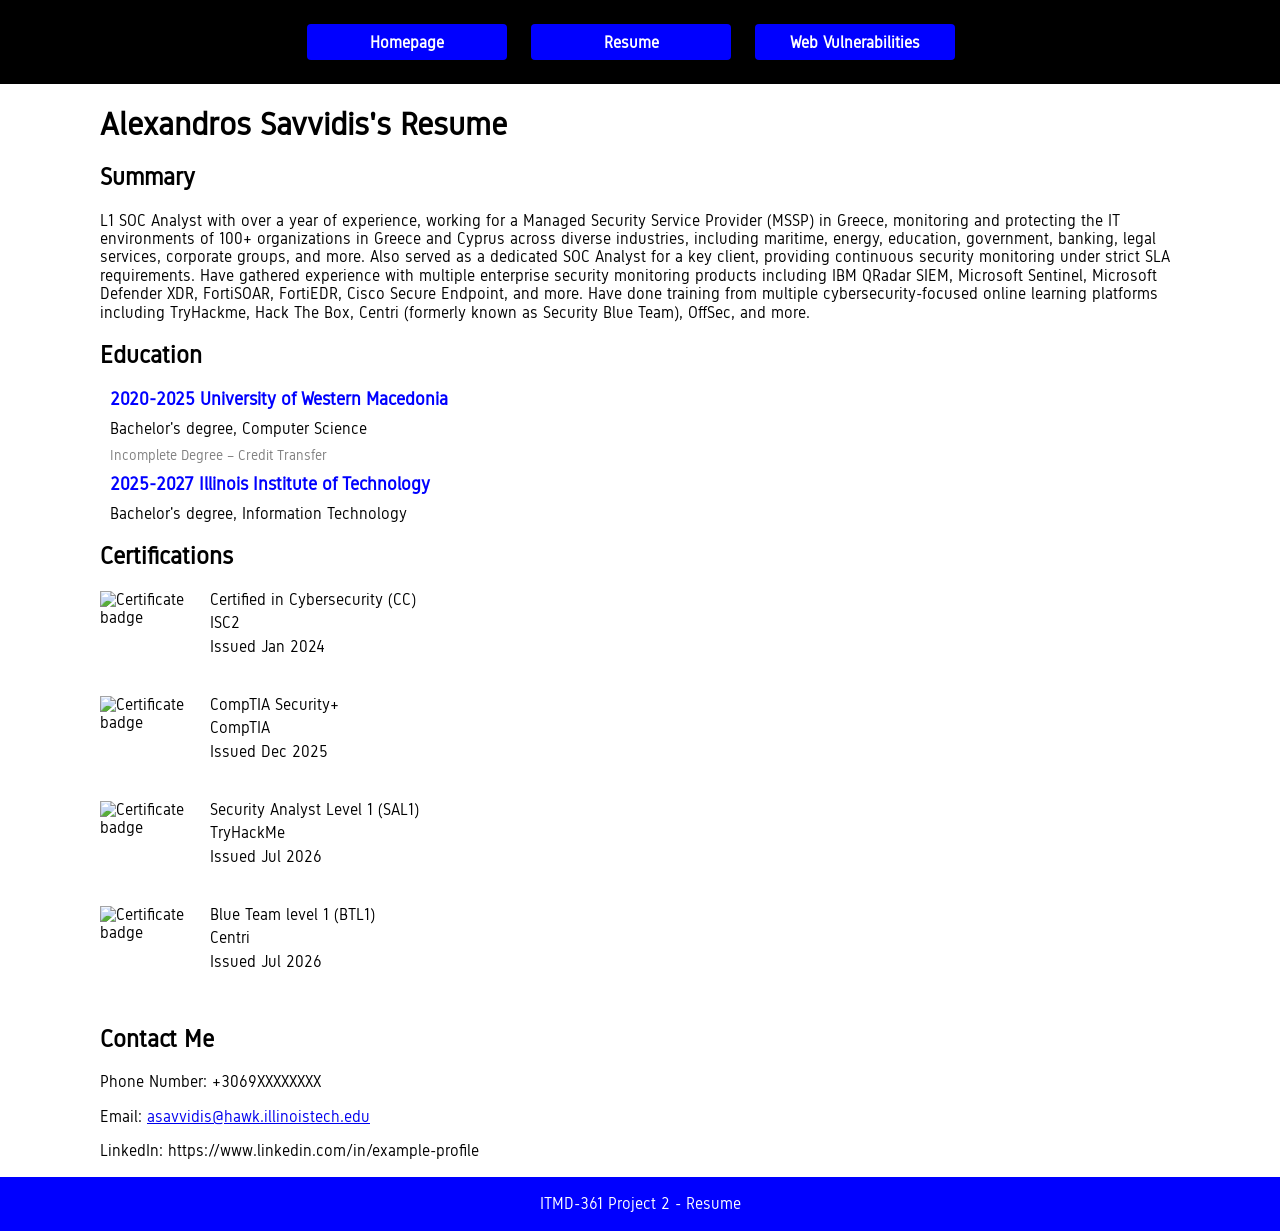
==== page2.html @ 50ffb762 "Copy Project 2 Files" ====
<!DOCTYPE html>
<html lang="en">
  <head>
    <meta charset="utf-8">
    <meta name="viewport" content="width=device-width, initial-scale=1.0">
    <link rel="preconnect" href="https://fonts.googleapis.com">
    <link rel="preconnect" href="https://fonts.gstatic.com" crossorigin>
    <link href="https://fonts.googleapis.com/css2?family=Gidole&family=New+Rocker&display=swap" rel="stylesheet">
    <link rel="stylesheet" type="text/css" href="css/normalize.css">
    <link rel="stylesheet" type="text/css" href="css/styles.css">
    <title>ITMD-361 Project 2</title>
  </head>
  <body class="gidole-regular">
    <header>
      <nav id="main-nav">
        <div class="container">
          <ul>
            <li><a href="index.html">Homepage</a></li>
            <li><a href="page2.html">Resume</a></li>
            <li><a href="page3.html">Web Vulnerabilities</a></li>
          </ul>
        </div>
      </nav>
    </header>
    <main>
      <div class="page-wrapper">
        <h1>Alexandros Savvidis's Resume</h1>
        <section id="resume-summary">
          <h2>Summary</h2>
          <p>L1 SOC Analyst with over a year of experience, working for a Managed Security Service Provider (MSSP) in Greece, monitoring and protecting the IT environments of 100+ organizations in Greece and Cyprus across diverse industries, including maritime, energy, education, government, banking, legal services, corporate groups, and more. Also served as a dedicated SOC Analyst for a key client, providing continuous security monitoring under strict SLA requirements. Have gathered experience with multiple enterprise security monitoring products including IBM QRadar SIEM, Microsoft Sentinel, Microsoft Defender XDR, FortiSOAR, FortiEDR, Cisco Secure Endpoint, and more. Have done training from multiple cybersecurity-focused online learning platforms including TryHackme, Hack The Box, Centri (formerly known as Security Blue Team), OffSec, and more.</p>
        </section>
        <section id="resume-education">
          <h2>Education</h2>
          <div class="education-box">
            <p class="institution">2020-2025 University of Western Macedonia</p>
            <p>Bachelor's degree, Computer Science</p>
            <p class="comment">Incomplete Degree &ndash; Credit Transfer</p>
          </div>
          <div class="education-box">
            <p class="institution">2025-2027 Illinois Institute of Technology</p>
            <p>Bachelor's degree, Information Technology</p>
          </div>
        </section>
        <section id="resume-certifications">
          <h2>Certifications</h2>
          <div class="certificate-box">
            <img class="cert-image" src="https://images.credly.com/size/340x340/images/2030e43f-8003-4d4b-9630-847add403c87/image.png" alt="Certificate badge">
            <p>Certified in Cybersecurity (CC)</p>
            <p>ISC2</p>
            <p>Issued Jan 2024</p>
          </div>
          <div class="certificate-box">
            <img class ="cert-image" src="https://images.credly.com/size/340x340/images/80d8a06a-c384-42bf-ad36-db81bce5adce/blob" alt="Certificate badge">
            <p>CompTIA Security+</p>
            <p>CompTIA</p>
            <p>Issued Dec 2025</p>
          </div>
          <div class="certificate-box">
            <img class="cert-image" src="https://images.credly.com/size/340x340/images/fc0df734-6716-45ba-8563-9fd0eba18373/blob" alt="Certificate badge">
            <p>Security Analyst Level 1 (SAL1)</p>
            <p>TryHackMe</p>
            <p>Issued Jul 2026</p>
          </div>
          <div class="certificate-box">
            <img class="cert-image" src="https://images.credly.com/size/340x340/images/276d8595-f4e0-457b-adc8-aab85ee221bf/blob" alt="Certificate badge">
            <p>Blue Team level 1 (BTL1)</p>
            <p>Centri</p>
            <p>Issued Jul 2026</p>
          </div>
        </section>
        <section id="resume-contact">
          <h2>Contact Me</h2>
          <p>Phone Number: +3069XXXXXXXX</p>
          <p>Email: <a href="mailto:asavvidis@hawk.illinoistech.edu">asavvidis@hawk.illinoistech.edu</a></p>
          <p>LinkedIn: https://www.linkedin.com/in/example-profile</p>
        </section>
      </div>
    </main>
    <footer>
      <p>ITMD-361 Project 2 - Resume</p>
    </footer>
  </body>
</html>
---- css/styles.css ----
/*------------------------------(Fonts)------------------------------------------------*/
.gidole-regular {
  font-family: Gidole, Arial; /* Added an actual font as backup */
  font-weight: 400;
  font-style: normal;
}

.new-rocker-regular {
  font-family: New Rocker, Georgia; /* Added an actual font as backup */
  font-weight: 400;
  font-style: normal;
}
/*------------------------------(Fonts)------------------------------------------------*/
/*------------------------------(All Pages)--------------------------------------------*/
header #main-nav {
  display: block;
  background-color: black;
}
header #main-nav div.container {
  width: 84%;
  padding: 32px 0;
  margin: 0 auto;
}

header #main-nav ul {
  padding: 0;
  margin: 0 auto;
  list-style-type: none;
  text-align: center;
}

header #main-nav ul li {
  display: inline-block;
  width: 100%;
  margin: 8px 0;
}

header #main-nav ul li a {
  display: block;
  text-decoration: none;
  font-weight: bold;
  color: white;
  background-color: blue;
  padding: 10px 0px 8px 0px;
  border-radius: 4px;
}

.page-wrapper {
  width: 84%;
  margin: 0 auto;
}

main {
  background-color: white;
  margin: 0 auto;
  overflow: hidden;
}

footer {
  display: block;
  text-align: center;
  color: white;
  background-color: blue;
  overflow: hidden;
}
/*------------------------------(All Pages)--------------------------------------------*/
/*------------------------------(Page 1 Specific - Homepage)---------------------------*/
div.grid {
  display: grid;
  grid-template-columns: 2% 84% 2%;
  column-gap: 6%;
  align-items: stretch
}

aside {
  height: 100%;
}

aside img.mobile-background-right, aside img.mobile-background-left {
  width: 100%;
  height: 100%;
  object-fit: cover;
  display: block;
}

main #cats {
  display: block;
  font-size: 1.25rem;
  overflow: hidden;
}

main #cats div.container {
  display: block;
  width: 60%;
  overflow: hidden;
  text-align:center;
  margin: 10px auto;
}

main #cats img {
  display: block;
  width: 100%;
}

main #sinners-reference {
  display: block;
  width: 100%;
  margin: 0 auto;
}

main #sinners-reference p {
  display: block;
  width: 80%;
  padding: 20px;
  margin: 0 auto;
  text-align: center;
  font-size: 1.25rem;
  vertical-align: center;
}

main #sinners-reference iframe.youtube {
  width: 100%;
  display: block;
  margin: 0px auto 20px auto;
  aspect-ratio: 16 / 9;
  height: auto;
}
/*------------------------------(Page 1 Specific - Homepage)---------------------------*/
/*------------------------------(Page 2 Specific - Resume)-----------------------------*/
.education-box p {
  margin: 10px 0; /* might need fixing, will check later */
}

.comment {
  color: rgb(0 0 0 / 0.5);
  font-size: 0.875rem;
}

.institution {
  color: blue;
  font-weight: bold;
  font-size: 1.125rem;
  margin: 0px 0px 0px 0px;
}

.certificate-box {
  display: flow-root;
  margin: 20px auto;
}

.certificate-box p {
  margin: 5px 0;
}

.cert-image {
  height: auto;
  width: 20%;
  float: left;
  margin: 0px 20px 0px 0px;
}
/*------------------------------(Page 2 Specific - Resume)-----------------------------*/
/*------------------------------(Wide Screen)------------------------------------------*/
@media (min-width: 800px) {
  /*------------------------------(All Pages)/*------------------------------*/
  header #main-nav div.container {
    display: revert;
    text-align: revert;
    padding: 0;
    width: 690px;
    margin: 0 auto;
  }

  header #main-nav ul {
    text-align:  revert;
    margin: 24px 0px;
    display: inline-block;
    vertical-align: top;
  }

  header #main-nav ul li {
    display: revert;
    width: revert;
    float: left;
    margin: 0px 12px;
  }

  header #main-nav ul li a {
    text-align: center;
    width: 200px;
  }
  
  .page-wrapper {
    width: 1080px;
    padding: 0 100px;
    margin: 0 auto;
    overflow: hidden;
  }
  
  div.grid {
    all: revert;
  }
  
  footer {
    width: 1080px;
    margin: 0 auto;
    padding: 2px 100px;
  }
  /*------------------------------(All Pages)/*------------------------------*/
  /*------------------------------(Page 1)-----------------------------------*/
  aside img.mobile-background-left, aside img.mobile-background-right {
    display: none;
  }
  
  .grid {
    all: revert;
  }
  
  main {
    width: 1280px;
  }

  body#homepage::before, body#homepage::after {
    content: "";
    position: fixed;
    top: 0;
    bottom: 0;
    width: calc((100% - 1080px) / 2);
    background-color: red;
    background-image: url("../images/sinners.jpg");
    background-repeat: repeat-x;
    background-size: auto 100%;

    z-index: -1;
  }

  body#homepage::before {
    left: 0;
    background-position: right top;
  }

  body#homepage::after {
    right: 0;
    background-position: left top;
  }
  
  main div#cats {
    font-size: 1.375rem;
    width: 1080px;
  }

  main div#cats div.container {
    text-align: revert;
    float: left;
    width: 360px;
  }
  
  main div#cats img {
    display: block;
    width: 280px;
  }

  main div#sinners-reference p {
    width: 80%;
  }
  /*------------------------------(Page 1)-----------------------------------*/
  /*------------------------------(Page 2)-----------------------------------*/
  .education-box p {
    margin: 10px;
  }

  .certificate-box {
    margin: revert;
    display: block;
    height: 100px;
  }

  .cert-image {
    height: 90px;
    width: 90px;

  }
  /*------------------------------(Page 2)-----------------------------------*/
}
/*------------------------------(Wide Screen)------------------------------------------*/
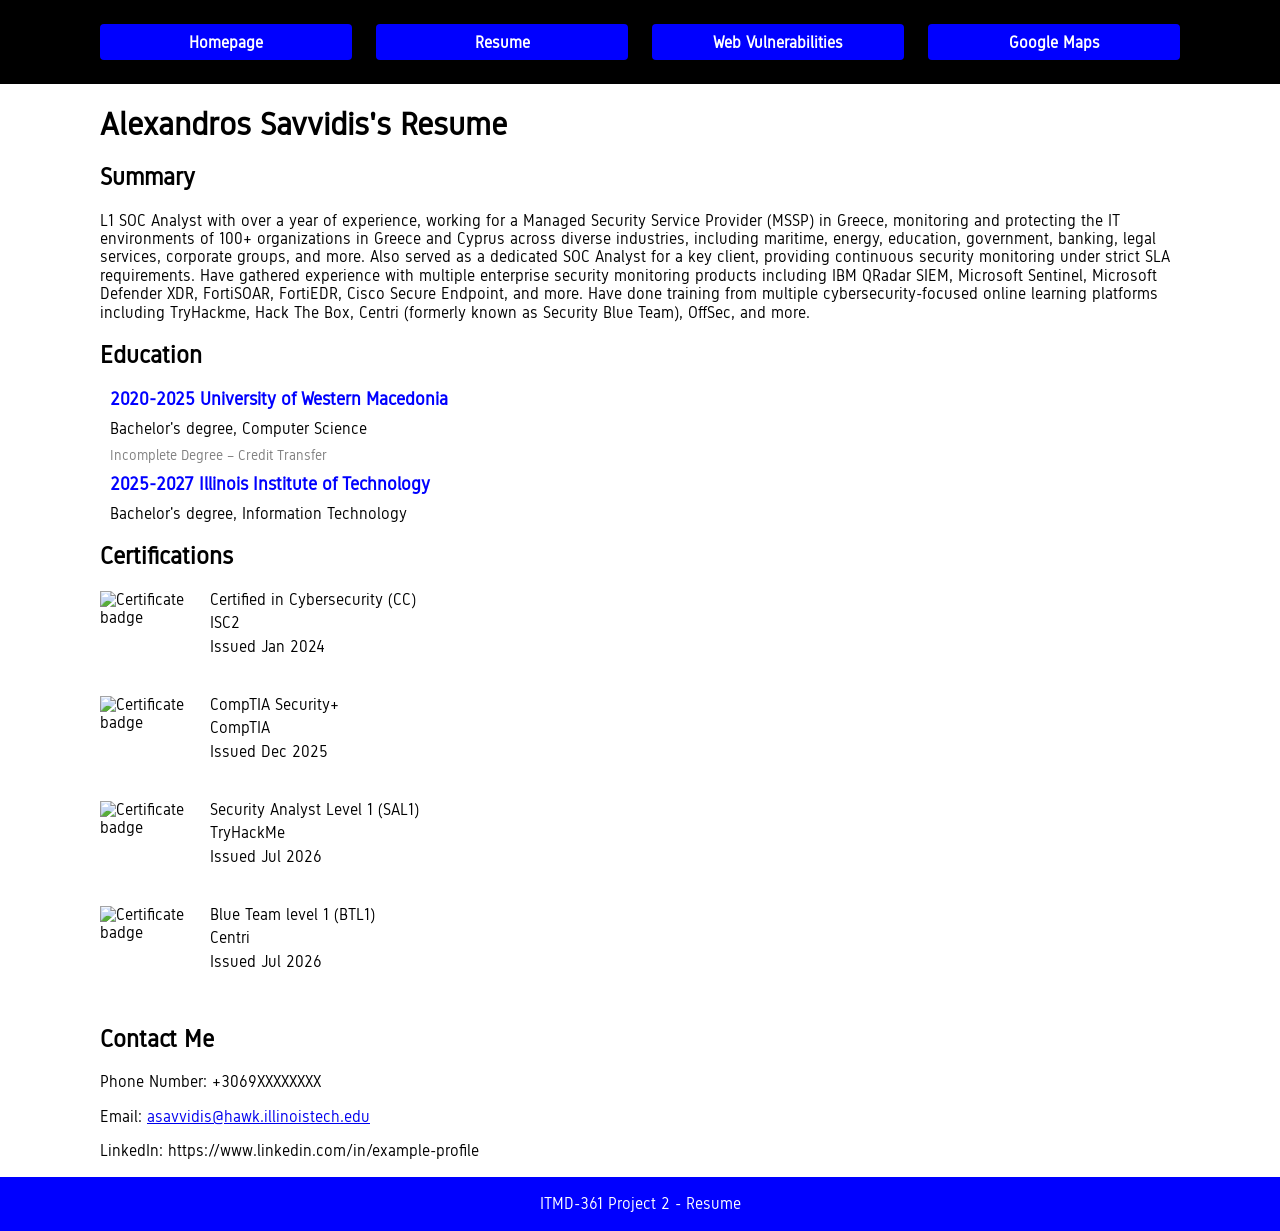
==== commit 8a8a6702: "Add Page 4 Added Page 4 (Google Maps) and updated navigation proportions to align everything correct" ====
--- a/page2.html
+++ b/page2.html
@@ -18,6 +18,7 @@
             <li><a href="index.html">Homepage</a></li>
             <li><a href="page2.html">Resume</a></li>
             <li><a href="page3.html">Web Vulnerabilities</a></li>
+            <li><a href="page4.html">Google Maps</a></li>
           </ul>
         </div>
       </nav>
--- a/css/styles.css
+++ b/css/styles.css
@@ -159,12 +159,12 @@
   margin: 0px 20px 0px 0px;
 }
 /*------------------------------(Page 2 Specific - Resume)-----------------------------*/
-/*------------------------------(Wide Screen)------------------------------------------*/
+/*------------------------------(Semi-Wide Screen)-------------------------------------*/
 @media (min-width: 800px) {
-  /*------------------------------(All Pages)/*------------------------------*/
+  /*---(All Pages - Semi-Wide)---*/
   header #main-nav div.container {
     display: revert;
-    text-align: revert;
+    text-align: center;
     padding: 0;
     width: 690px;
     margin: 0 auto;
@@ -181,12 +181,135 @@
     display: revert;
     width: revert;
     float: left;
-    margin: 0px 12px;
+    margin: 6px 12px;
   }
 
   header #main-nav ul li a {
     text-align: center;
-    width: 200px;
+    width: 321px;
+  }
+  
+  .page-wrapper {
+    width: 700px;
+    padding: 0 50px;
+    margin: 0 auto;
+    overflow: hidden;
+  }
+  
+  div.grid {
+    all: revert;
+  }
+  
+  footer {
+    width: 700px;
+    margin: 0 auto;
+    padding: 2px 50px;
+  }
+  /*---(All Pages - Semi-Wide)---*/
+  /*---(Page 1 - Semi-Wide)------*/
+  aside img.mobile-background-left, aside img.mobile-background-right {
+    display: none;
+  }
+  
+  .grid {
+    all: revert;
+  }
+  
+  main {
+    width: 800px;
+  }
+
+  body#homepage::before, body#homepage::after {
+    content: "";
+    position: fixed;
+    top: 0;
+    bottom: 0;
+    width: calc((100% - 700px) / 2);
+    background-color: red;
+    background-image: url("../images/sinners.jpg");
+    background-repeat: repeat-x;
+    background-size: auto 100%;
+
+    z-index: -1;
+  }
+
+  body#homepage::before {
+    left: 0;
+    background-position: right top;
+  }
+
+  body#homepage::after {
+    right: 0;
+    background-position: left top;
+  }
+  
+  main div#cats {
+    font-size: 1.375rem;
+    width: 700px;
+  }
+
+  main div#cats div.container {
+    text-align: revert;
+    float: left;
+    width: 350px;
+  }
+  
+  main div#cats img {
+    display: block;
+    width: 280px;
+  }
+
+  main div#sinners-reference p {
+    width: 80%;
+  }
+  /*---(Page 1 - Semi-Wide)------*/
+  /*---(Page 2 - Semi-Wide)------*/
+  .education-box p {
+    margin: 10px;
+  }
+
+  .certificate-box {
+    margin: revert;
+    display: block;
+    height: 100px;
+  }
+
+  .cert-image {
+    height: 90px;
+    width: 90px;
+
+  }
+  /*---(Page 2 - Semi-Wide)------*/
+}
+/*------------------------------(Semi-Wide Screen)-------------------------------------*/
+/*------------------------------(Wide Screen)------------------------------------------*/
+@media (min-width: 1280px) {
+  /*---(All Pages - Wide)---*/
+  header #main-nav div.container {
+    display: revert;
+    text-align: revert;
+    padding: 0;
+    width: 1104px;
+    margin: 0 auto;
+  }
+
+  header #main-nav ul {
+    text-align:  revert;
+    margin: 24px 0px;
+    display: inline-block;
+    vertical-align: top;
+  }
+
+  header #main-nav ul li {
+    display: revert;
+    width: revert;
+    float: left;
+    margin: 0px 12px;
+  }
+
+  header #main-nav ul li a {
+    text-align: center;
+    width: 252px;
   }
   
   .page-wrapper {
@@ -205,8 +328,8 @@
     margin: 0 auto;
     padding: 2px 100px;
   }
-  /*------------------------------(All Pages)/*------------------------------*/
-  /*------------------------------(Page 1)-----------------------------------*/
+  /*---(All Pages - Wide)---*/
+  /*---(Page 1 - Wide)------*/
   aside img.mobile-background-left, aside img.mobile-background-right {
     display: none;
   }
@@ -262,8 +385,8 @@
   main div#sinners-reference p {
     width: 80%;
   }
-  /*------------------------------(Page 1)-----------------------------------*/
-  /*------------------------------(Page 2)-----------------------------------*/
+  /*---(Page 1 - Wide)------*/
+  /*---(Page 2 - Wide)------*/
   .education-box p {
     margin: 10px;
   }
@@ -279,6 +402,6 @@
     width: 90px;
 
   }
-  /*------------------------------(Page 2)-----------------------------------*/
+  /*---(Page 2 - Wide)------*/
 }
 /*------------------------------(Wide Screen)------------------------------------------*/
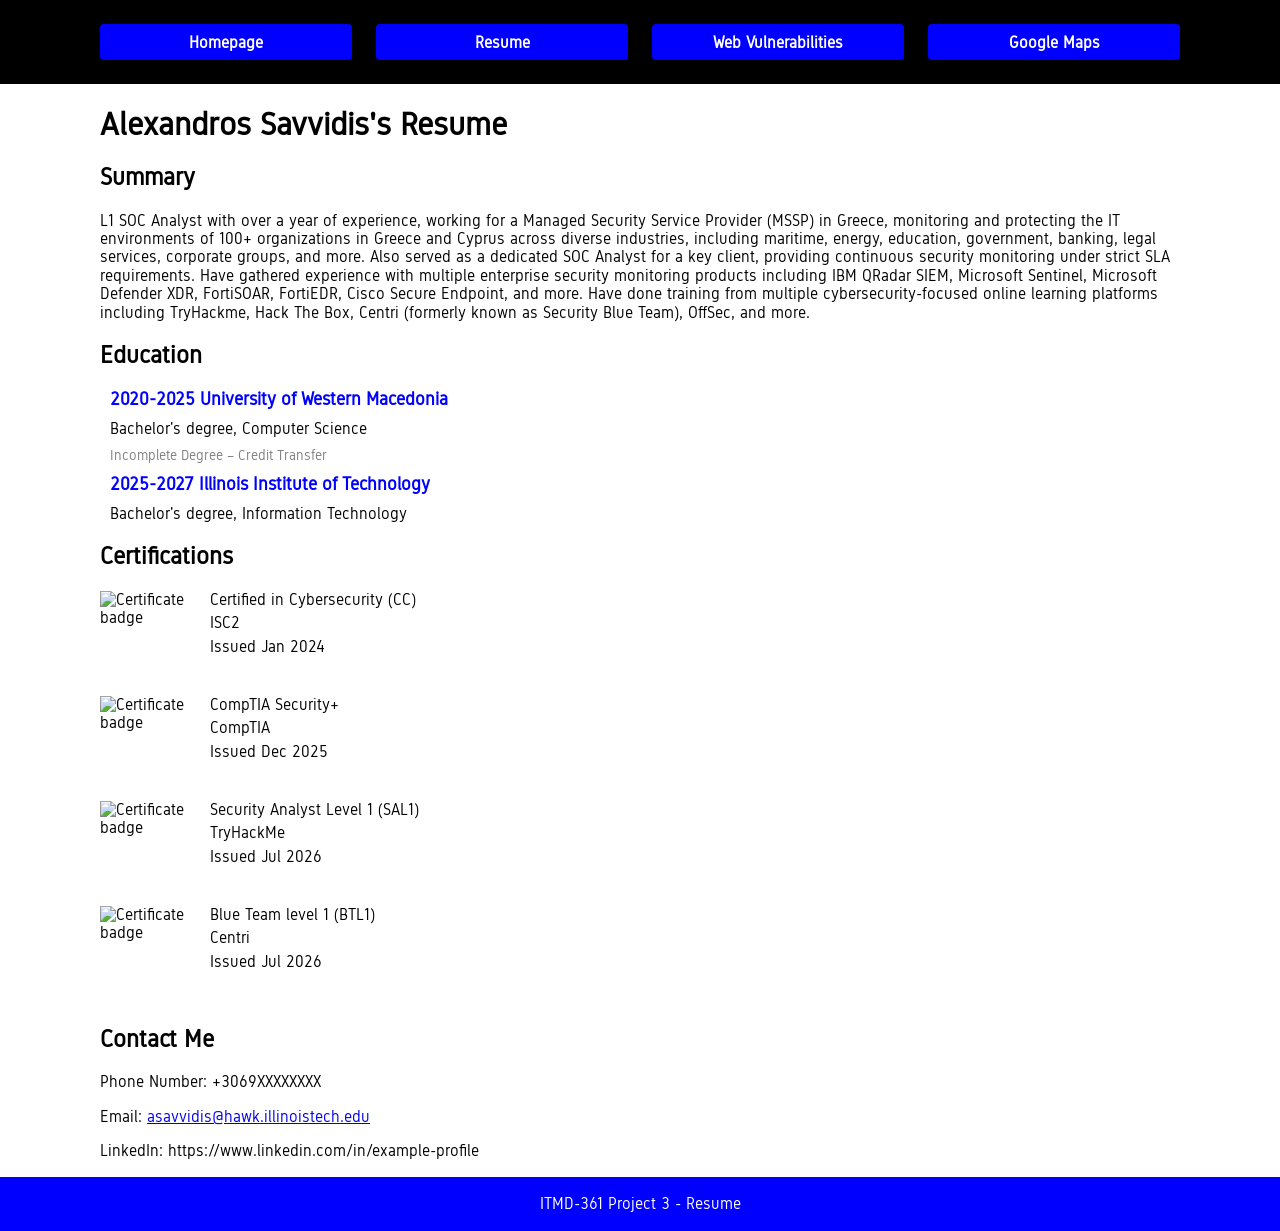
==== commit 2254fc6c: "Add Basic Map" ====
--- a/page2.html
+++ b/page2.html
@@ -8,7 +8,8 @@
     <link href="https://fonts.googleapis.com/css2?family=Gidole&family=New+Rocker&display=swap" rel="stylesheet">
     <link rel="stylesheet" type="text/css" href="css/normalize.css">
     <link rel="stylesheet" type="text/css" href="css/styles.css">
-    <title>ITMD-361 Project 2</title>
+    <script async type="text/javascript" src="js/script.js"></script>
+    <title>ITMD-361 Project 3</title>
   </head>
   <body class="gidole-regular">
     <header>
@@ -78,7 +79,7 @@
       </div>
     </main>
     <footer>
-      <p>ITMD-361 Project 2 - Resume</p>
+      <p>ITMD-361 Project 3 - Resume</p>
     </footer>
   </body>
 </html>
--- a/css/styles.css
+++ b/css/styles.css
@@ -159,6 +159,13 @@
   margin: 0px 20px 0px 0px;
 }
 /*------------------------------(Page 2 Specific - Resume)-----------------------------*/
+/*------------------------------(Page 4 Specific - Resume)-----------------------------*/
+#map {
+  width: 100%;
+  height: 500px;
+  margin: 50px auto;
+}
+/*------------------------------(Page 4 Specific - Resume)-----------------------------*/
 /*------------------------------(Semi-Wide Screen)-------------------------------------*/
 @media (min-width: 800px) {
   /*---(All Pages - Semi-Wide)---*/
